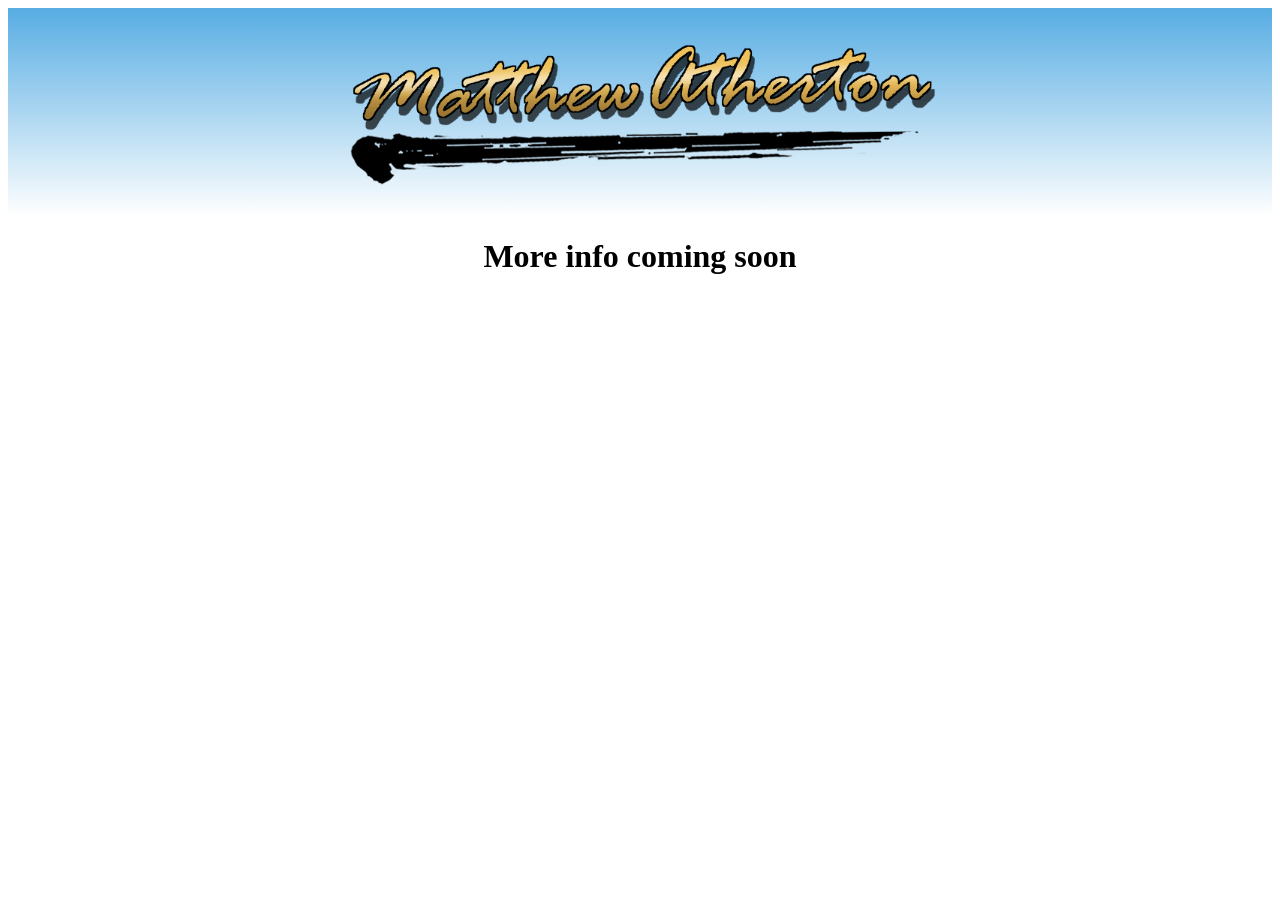
==== index.html @ e80994ef "Rename Index.html to index.html" ====
<!DOCTYPE html>
<html>
<head>
<title>Page Title</title>
<link rel= "stylesheet" href = "stylesheet.css">
</head>
<body>
<div id = "banner">
	<img src = "Logo.png" id = "logo" >
</div>

<h1>More info coming soon</h1>


</body>
</html>
---- stylesheet.css ----
body {
	;
	}
#banner {
	width: 100%;
	height:50%;
	text-align:center;
	background-image: linear-gradient(to bottom, rgb(87,173,227), white)
	
	
}

h1 {
	font:Arial;
	text-align:center;
}

#logo
{
	width:50%;
	text-align:center;
}
.menu {
	
	height:5%;
	width:50%;
	float: right;
	background-color:black;
	color:white;
}
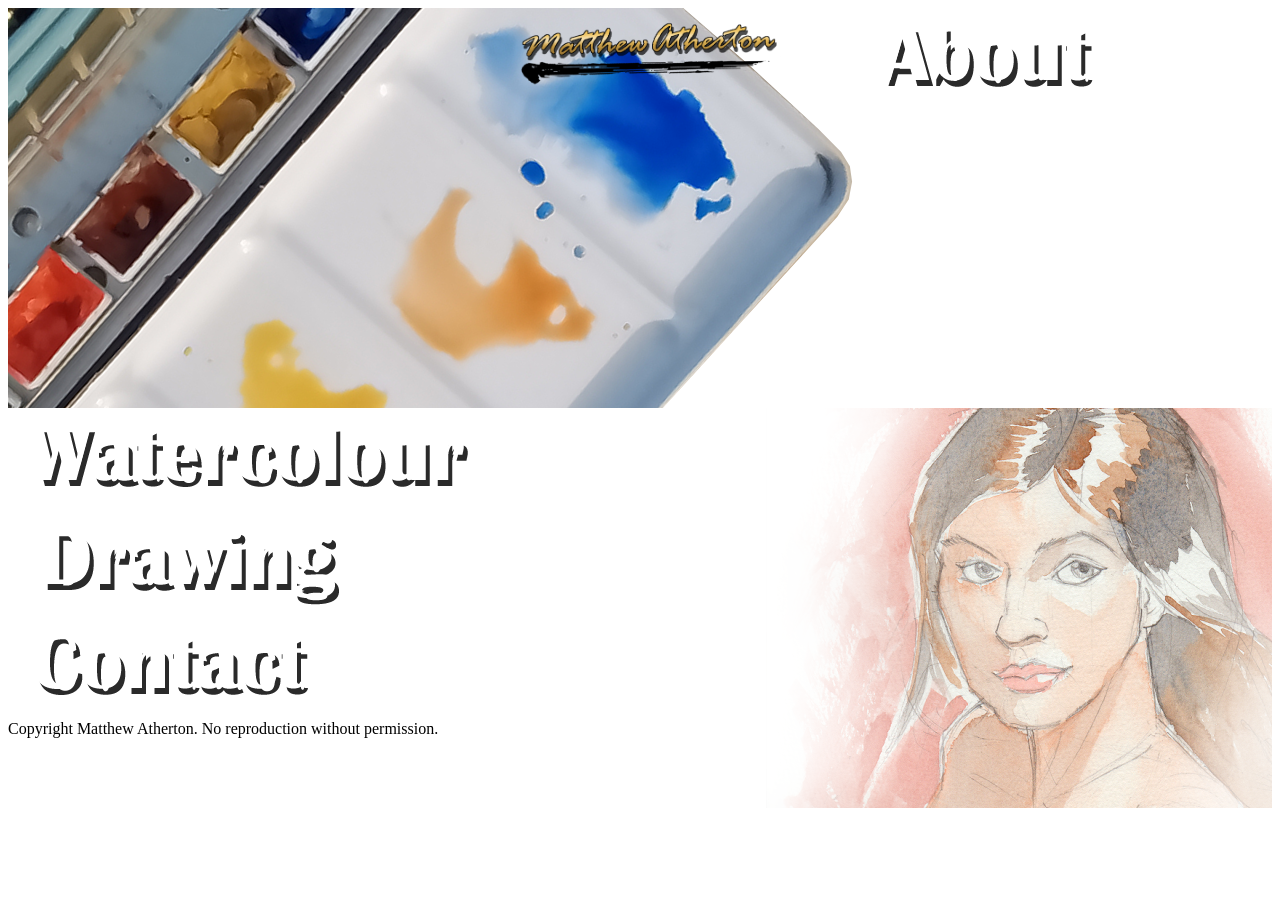
==== commit 7a8a9a2e: "Update index.html" ====
--- a/index.html
+++ b/index.html
@@ -1,16 +1,35 @@
 <!DOCTYPE html>
 <html>
 <head>
-<title>Page Title</title>
-<link rel= "stylesheet" href = "stylesheet.css">
+	<title>About</title>
+	<link rel= "stylesheet" href = "stylesheet.css">
+	<meta name="viewport" content="width=device-width, initial-scale=1.0">
 </head>
 <body>
-<div id = "banner">
-	<img src = "Logo.png" id = "logo" >
-</div>
-
-<h1>More info coming soon</h1>
-
+	<div id = "header" >
+		<div id = "banner" > 
+			<img src="img/left_img.png" style = "height:100%;float:left;">
+			<img src="img/right_img.png" style = "height:100%;float:right;">
+			<div id = "banner_inner" style = "position:absolute;width:100%;height:10vh;text-align:center;overflow:outside;">
+				<img src = "img/logo_img.png" style="height:100%;margin:auto;">
+			</div>
+			
+		</div>
+		<div id = "ribbon" >
+			<!-- <div id = "ribbon_inner"> -->
+				<a href ="index.html" ><img class = "ribbon_btn" src = "img/about.png" ></a>
+				<a href ="watercolour.html"><img class = "ribbon_btn" src = "img/watercolour.png" ></a>
+				<img class = "ribbon_btn" src = "img/drawing.png" >
+				<img class = "ribbon_btn" src = "img/contact.png" >				
+			<!-- </div> -->
+		</div>
+		<div id = "ribbon_shadow"></div>
+	</div>
+		
+	
+	<div id = "footer"> 
+		<div id = "footer_inner"> Copyright Matthew Atherton. No reproduction without permission.
+	</div>
 
 </body>
 </html>
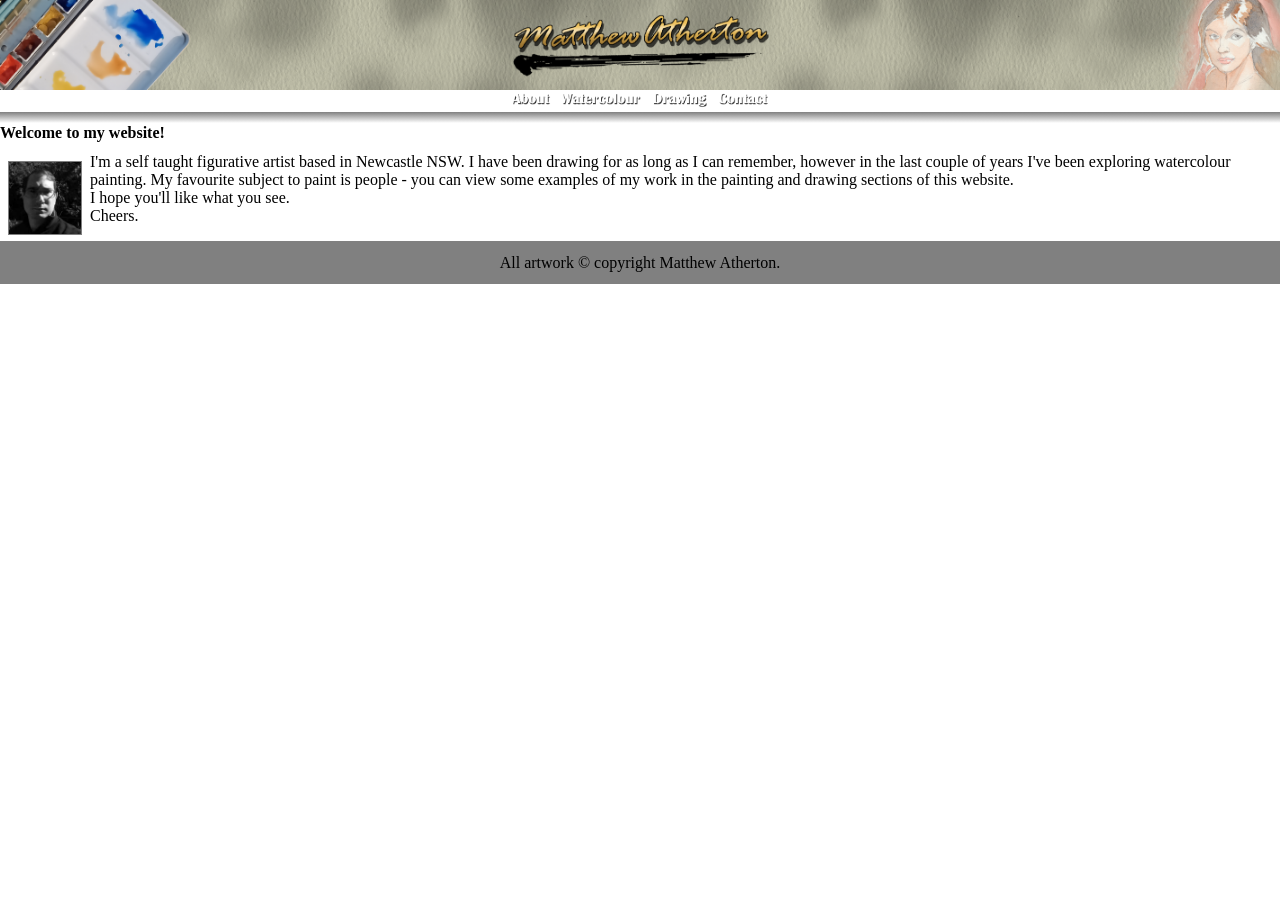
==== commit b7dfdebf: "Update index.html" ====
--- a/index.html
+++ b/index.html
@@ -6,30 +6,41 @@
 	<meta name="viewport" content="width=device-width, initial-scale=1.0">
 </head>
 <body>
+<div id = "logo_container" style = "position:absolute;width:100vw;text-align:center;">
+	<img src = "img/logo_img.png" style="height:10vh;margin:auto;">
+</div>
+<div id ="container">
 	<div id = "header" >
 		<div id = "banner" > 
 			<img src="img/left_img.png" style = "height:100%;float:left;">
 			<img src="img/right_img.png" style = "height:100%;float:right;">
-			<div id = "banner_inner" style = "position:absolute;width:100%;height:10vh;text-align:center;overflow:outside;">
-				<img src = "img/logo_img.png" style="height:100%;margin:auto;">
-			</div>
-			
 		</div>
 		<div id = "ribbon" >
 			<!-- <div id = "ribbon_inner"> -->
 				<a href ="index.html" ><img class = "ribbon_btn" src = "img/about.png" ></a>
 				<a href ="watercolour.html"><img class = "ribbon_btn" src = "img/watercolour.png" ></a>
-				<img class = "ribbon_btn" src = "img/drawing.png" >
-				<img class = "ribbon_btn" src = "img/contact.png" >				
+				<a href ="drawing.html"><img class = "ribbon_btn" src = "img/drawing.png" ></a>
+				<a href = "contact.html"><img class = "ribbon_btn" src = "img/contact.png"></a>				
 			<!-- </div> -->
 		</div>
 		<div id = "ribbon_shadow"></div>
 	</div>
-		
 	
-	<div id = "footer"> 
-		<div id = "footer_inner"> Copyright Matthew Atherton. No reproduction without permission.
+	<content>
+	<p>
+	<h1 style ="font-size:1em;">Welcome to my website!</h1>
+	<img src = "img/profile_pic.jpg" style = "float:left;border:1px solid gray;margin:8px;width:72px;">
+	I'm a self taught figurative artist based in Newcastle NSW. I have been drawing for as long as I can remember, however in the last couple of years I've been exploring watercolour painting.
+	My favourite subject to paint is people - you can view some examples of my work in the painting and drawing sections of this website.
+	<br>
+	I hope you'll like what you see.
+	<br>
+	Cheers.
+	</p>
+	</content>
+	<div id = "footer">
+		All artwork © copyright Matthew Atherton.
 	</div>
-
+</div>
 </body>
 </html>
--- a/stylesheet.css
+++ b/stylesheet.css
@@ -1,30 +1,86 @@
-body {
-	;
-	}
-#banner {
-	width: 100%;
-	height:50%;
+body
+{
+	margin:0px;
+	padding:0px;
+	border:0px;
+}
+
+#header
+{
+	width:100%;
+	height:12vh;
+	margin:0px;
+	padding:0px;
+	border:0px;
+}
+
+#banner
+{
+	height:10vh;
+	margin:0px;
+	padding:0px;
+	background-image:url("img/banner_bg_tiled.png");
+	background-size:auto 100%;
+}
+
+#ribbon
+{
 	text-align:center;
-	background-image: linear-gradient(to bottom, rgb(87,173,227), white)
-	
+	width:100%;
+	height:expanded;
+	/* background-image:linear-gradient(white,blue); */
+	background-image:url("img/nav_ribbon_bg.png");
+	background-size:auto 100%;
+}
+
+#ribbon_inner
+{
+
+}
+
+.ribbon_btn
+{
+	text-decoration:none;
+	display:inline-block;
+	line-height:0;
+	margin:0;
+	padding:0;
+	height:2vh;
+
+}
+
+.btn_label
+{
+	font-family: Arial, Helvetica, sans-serif;
+	text-decoration:none;
+	color:white;
+
+}
+
+#ribbon_shadow
+{
+	height:10%;
+	background-image:linear-gradient(gray,white);
 	
 }
 
-h1 {
-	font:Arial;
-	text-align:center;
+.thumbnail
+{
+	height:25vh;
+	border:solid gray 1px;
+	
 }
 
-#logo
+#content
 {
-	width:50%;
+	padding-top:5%;
+	/* margin-top:32px; */
+	
+}
+
+#footer
+{
 	text-align:center;
+	background-color:gray;
+	padding:1%;
 }
-.menu {
-	
-	height:5%;
-	width:50%;
-	float: right;
-	background-color:black;
-	color:white;
-}
